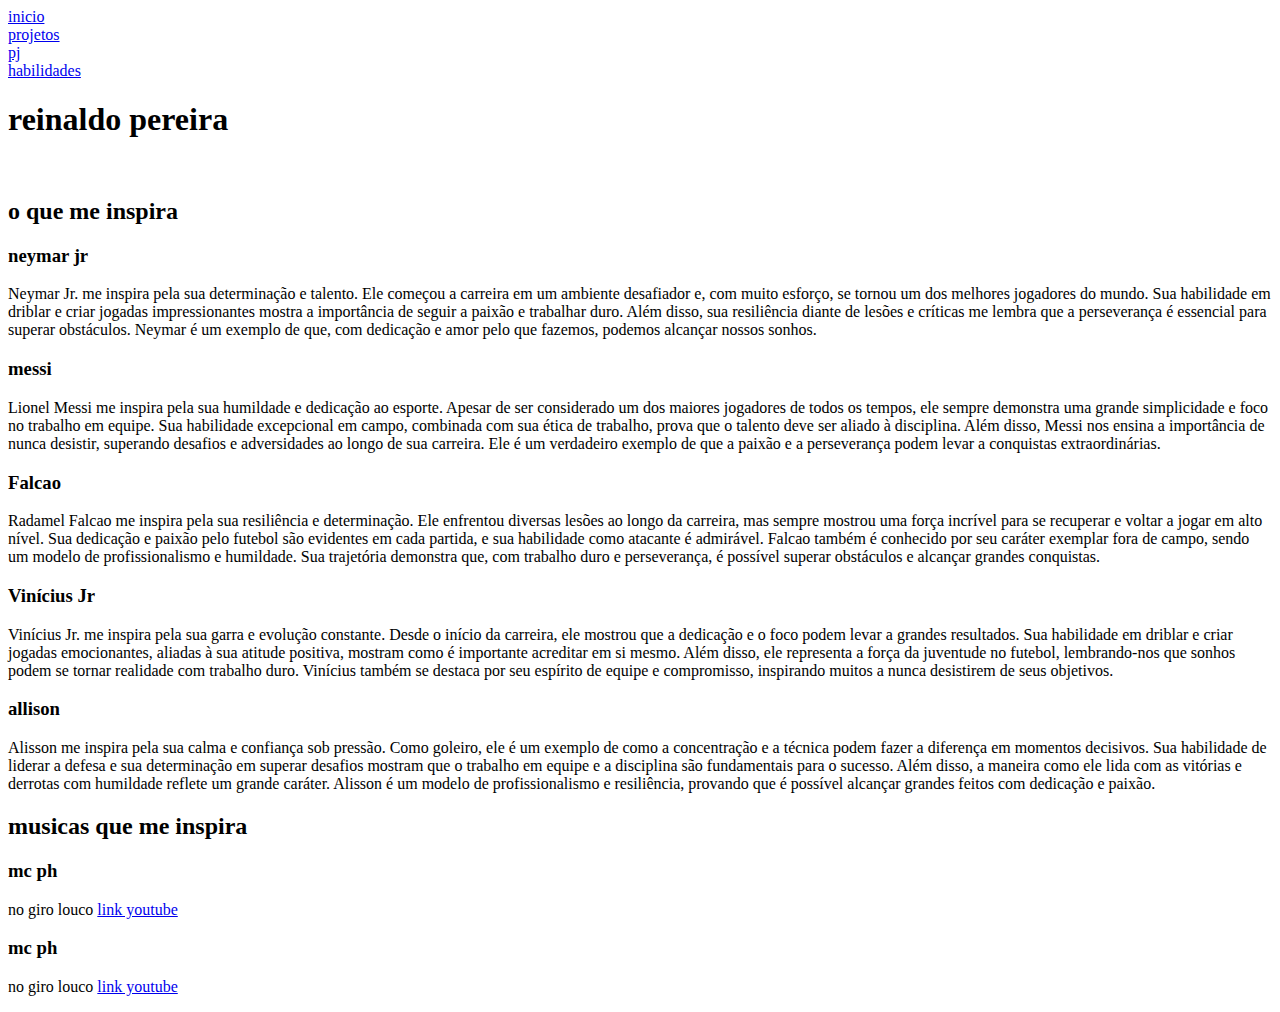
==== habilidade.html @ b6183129 "Add files via upload" ====
<!DOCTYPE html>
<html lang="pt-br">

<head>
    <meta charset="UTF-8">
    <meta name="viewport" content="width=device-width, initial-scale=1.0">
    <title>minhas habilidades⚽</title>
    <link rel="stylesheet" href="/css/form.css">
    <link rel="stylesheet" href="/css/menu.css">
    <link rel="shortcut icon" href="imagen/favicon.png" type="image/x-icon">
    <link rel="stylesheet" href="css/texto.css">
</head>

<body>
    <div id="conteudo">
        <div id="nav">
            <nav>
                <a href="index.html"><div class="menu">inicio</div></a>
    <a href="projeto.html"><div class="menu">projetos</div></a>
    <a href="pj.html"><div class="menu">pj</div></a>
    <a href="habilidade.html"><div class="menu">habilidades</div></a>
            </nav>
        </div>
        <h1>reinaldo pereira </h1>
        <div id="principal" class="flex">
            <img src="" alt="">
            <h2>o que me inspira</h2>
            <div class="form">
                <h3>neymar jr</h3>
                <p>
                    Neymar Jr. me inspira pela sua determinação e talento.
                    Ele começou a carreira em um ambiente desafiador e,
                    com muito esforço, se tornou um dos melhores jogadores do mundo.
                    Sua habilidade em driblar e criar jogadas impressionantes
                    mostra a importância de seguir a paixão e trabalhar duro.
                    Além disso, sua resiliência diante de lesões e críticas me lembra
                    que a perseverança é essencial para superar obstáculos.
                    Neymar é um exemplo de que, com dedicação e amor pelo que fazemos,
                    podemos alcançar nossos sonhos.
                </p>
            </div>
            <div class="form">
                <h3>messi</h3>
                <p>
                    Lionel Messi me inspira pela sua humildade e dedicação ao esporte.
                    Apesar de ser considerado um dos maiores jogadores de todos os
                    tempos, ele sempre demonstra uma grande simplicidade e foco no
                    trabalho em equipe. Sua habilidade excepcional em campo,
                    combinada com sua ética de trabalho, prova que o talento deve
                    ser aliado à disciplina. Além disso, Messi nos ensina a
                    importância de nunca desistir, superando desafios e adversidades
                    ao longo de sua carreira. Ele é um verdadeiro exemplo de que a
                    paixão e a perseverança podem levar a conquistas extraordinárias.
                </p>
            </div>
            <div class="form">
                <h3>Falcao</h3>
                <p>
                    Radamel Falcao me inspira pela sua resiliência e determinação.
                    Ele enfrentou diversas lesões ao longo da carreira, mas sempre
                    mostrou uma força incrível para se recuperar e voltar a jogar
                    em alto nível. Sua dedicação e paixão pelo futebol são evidentes
                    em cada partida, e sua habilidade como atacante é admirável.
                    Falcao também é conhecido por seu caráter exemplar fora de campo,
                    sendo um modelo de profissionalismo e humildade. Sua trajetória demonstra
                    que, com trabalho duro e perseverança, é possível superar obstáculos
                    e alcançar grandes conquistas.
                </p>
            </div>
            <div class="form">
                <h3>Vinícius Jr</h3>
                <p>
                    Vinícius Jr. me inspira pela sua garra e evolução constante.
                    Desde o início da carreira, ele mostrou que a dedicação e o
                    foco podem levar a grandes resultados. Sua habilidade em driblar
                    e criar jogadas emocionantes, aliadas à sua atitude positiva,
                    mostram como é importante acreditar em si mesmo. Além disso,
                    ele representa a força da juventude no futebol, lembrando-nos
                    que sonhos podem se tornar realidade com trabalho duro. Vinícius
                    também se destaca por seu espírito de equipe e compromisso, inspirando
                    muitos a nunca desistirem de seus objetivos.
                </p>
            </div>
            <div class="form">
                <h3>allison</h3>
                <p>
                    Alisson me inspira pela sua calma e confiança sob pressão.
                    Como goleiro, ele é um exemplo de como a concentração e a técnica
                    podem fazer a diferença em momentos decisivos. Sua habilidade de
                    liderar a defesa e sua determinação em superar desafios mostram
                    que o trabalho em equipe e a disciplina são fundamentais para
                    o sucesso. Além disso, a maneira como ele lida com as vitórias
                    e derrotas com humildade reflete um grande caráter. Alisson
                    é um modelo de profissionalismo e resiliência, provando que
                    é possível alcançar grandes feitos com dedicação e paixão.
                </p>
            </div>
            <h2>musicas que me inspira</h2>
            <div class="form">
                <h3>mc ph</h3>
                <p>no giro louco <a href="https://www.youtube.com/watch?v=qxpYri5vHU4">link youtube</a></p>
            </div>
            <div class="form">
                <h3>mc ph</h3>
                <p>no giro louco <a href="https://www.youtube.com/watch?v=qxpYri5vHU4">link youtube</a></p>
            </div>
            </div>
        </div>
    </div>
</body>

</html>
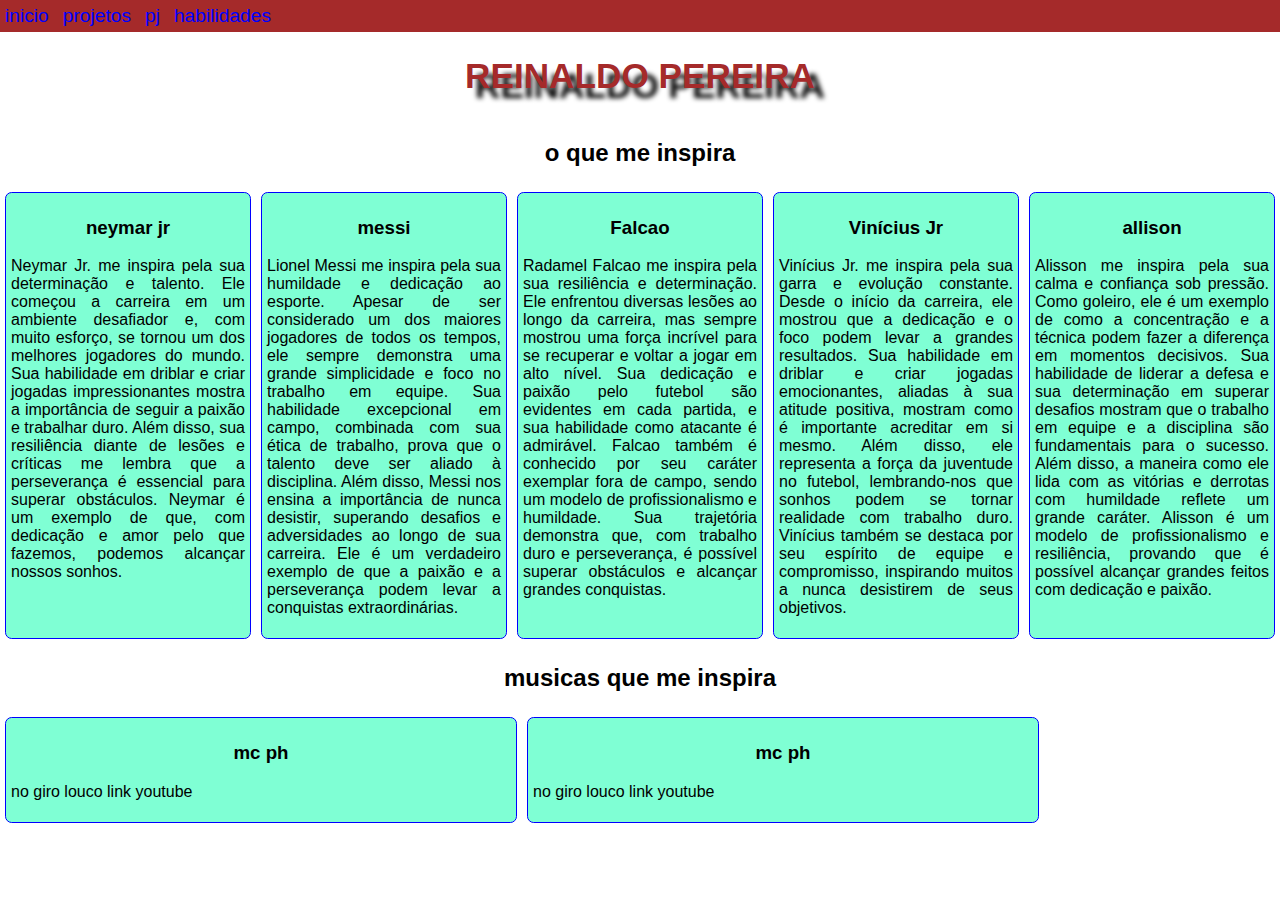
==== commit ade40376: "Update habilidade.html" ====
--- a/habilidade.html
+++ b/habilidade.html
@@ -5,10 +5,10 @@
     <meta charset="UTF-8">
     <meta name="viewport" content="width=device-width, initial-scale=1.0">
     <title>minhas habilidades⚽</title>
-    <link rel="stylesheet" href="/css/form.css">
-    <link rel="stylesheet" href="/css/menu.css">
-    <link rel="shortcut icon" href="imagen/favicon.png" type="image/x-icon">
-    <link rel="stylesheet" href="css/texto.css">
+    <link rel="stylesheet" href="form.css">
+    <link rel="stylesheet" href="menu.css">
+    <link rel="shortcut icon" href="favicon.png" type="image/x-icon">
+    <link rel="stylesheet" href="texto.css">
 </head>
 
 <body>
@@ -109,4 +109,4 @@
     </div>
 </body>
 
-</html>+</html>
--- a/form.css
+++ b/form.css
@@ -0,0 +1,19 @@
+.form{
+    border:1px solid blue;
+    border-radius: 5pt;
+    background-color: aquamarine;
+    margin: 5px;
+    padding: 5px;
+    max-width: 500px;
+    flex: 1 1 200px;
+    transition: 1s;
+}
+.flex{
+    display: flex;
+    flex-wrap: wrap;
+}
+.form:hover{
+    background-color: aqua;
+    flex: 1 1 300px;
+    transform: 1s;
+}--- a/menu.css
+++ b/menu.css
@@ -0,0 +1,23 @@
+body{
+   margin: 0;
+   padding: 0;
+}
+#nav{
+    width: 100%;
+    display: inline-flex;
+    background-color: brown;
+}
+#nav a {
+    display: inline-block;
+    text-decoration: none;
+    padding: 5px;
+    color: blue;
+    font-family: verdana, geneva, tahoma, sans-serif;
+    font-size: 1.2rem;
+
+}
+#nav a:haver{
+    background-color: beige;
+    transition: 0.5s;
+    border-radius: 10pt;
+}--- a/texto.css
+++ b/texto.css
@@ -0,0 +1,30 @@
+h1, h2, h3, p{ 
+    font-family: 'Lucida Sans', 'Lucida Sans Regular', 'Lucida Grande', 'Lucida Sans Unicode', Geneva, Verdana, sans-serif;
+}
+h1{
+    text-transform: uppercase;
+    text-align: center;
+    width: 100%;
+    font-size: 2.2rem;
+    color: brown;
+    text-shadow: 10px 10px 5px black;
+}
+h2, h3{
+    text-align: center;
+    width: 100%;
+}
+p{text-align: justify;}
+a{text-decoration  :none; color: aqua; color: black;}
+#zap:hover, #insta:hover, #git:hover, #mail:hover{
+    border: 10px;
+    margin: 10px;
+    padding: 10px;
+    transition: 10px;
+}
+#zap:hover{background-image: linear-gradient(to right,green,orange);}
+#insta:hover{background-image: linear-gradient(45deg,purple, lime);}
+#git:hover{color:bisque;background-color: blue;}
+#mail:hover{background-color: brown;}
+#rei{
+    width: 100px;
+}